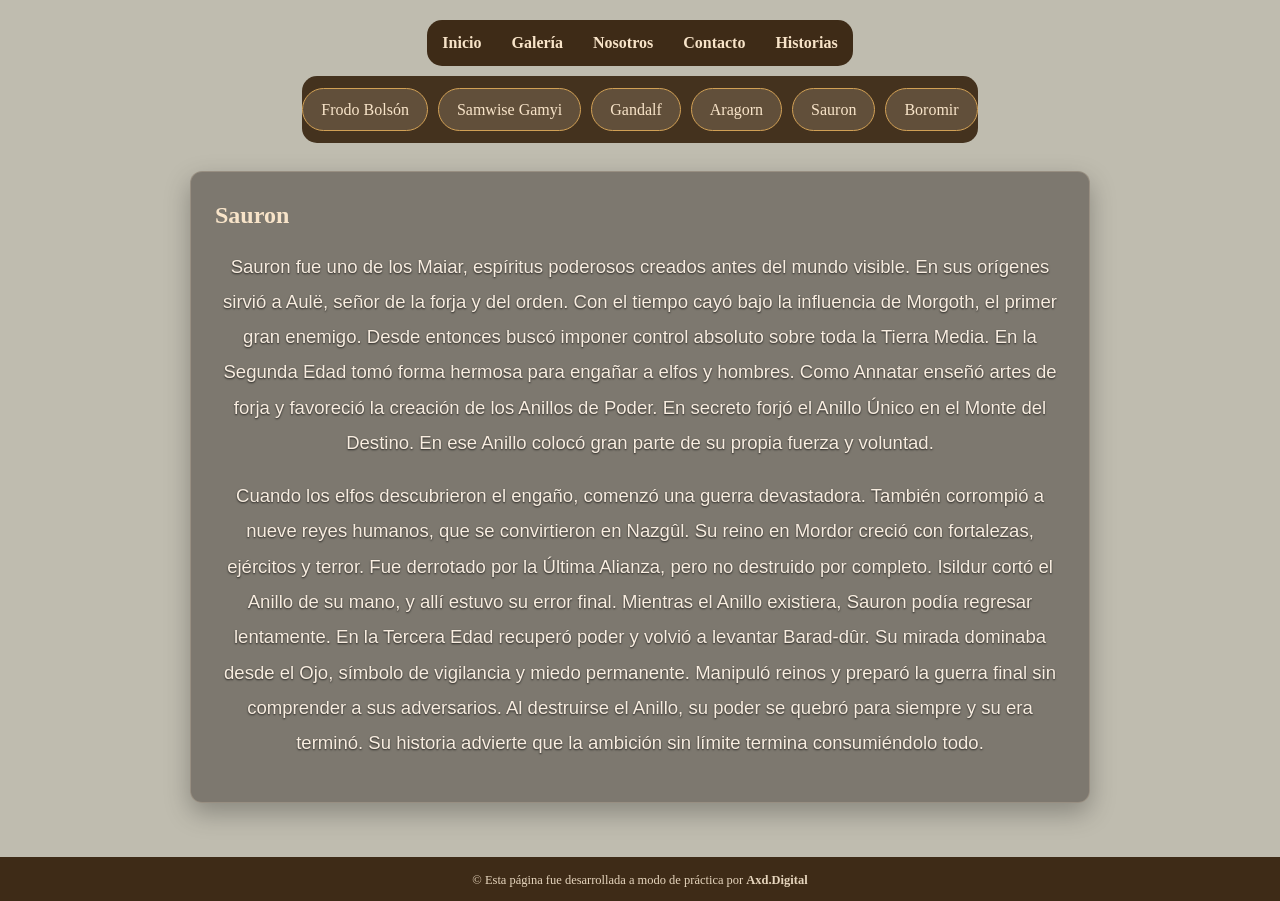
==== src/sauron.html @ 63b4d1d8 "Primer commit diseño web" ====
<!DOCTYPE html>
<html lang="es">

<head>
    <meta charset="UTF-8">
    <meta name="viewport" content="width=device-width, initial-scale=1.0">
    <link rel="stylesheet" href="css/style.css">
    <title>Sauron</title>
</head>

<body class="page-character page-sauron">
    <div class="nav-container">
        <div class="navbar">
            <a href="index.html">Inicio</a>
            <a href="galeria.html">Galería</a>
            <a href="nosotros.html">Nosotros</a>
            <a href="index.html#contacto">Contacto</a>
            <a href="historias.html">Historias</a>
        </div>
        <div class="character-nav">
            <a href="frodo.html">Frodo Bolsón</a>
            <a href="samwise.html">Samwise Gamyi</a>
            <a href="gandalf.html">Gandalf</a>
            <a href="aragorn.html">Aragorn</a>
            <a href="sauron.html">Sauron</a>
            <a href="boromir.html">Boromir</a>
        </div>
    </div>

    <main class="story-content character-story-content">
        <article class="text-box character-text-box">
            <h1>Sauron</h1>
            <p class="texto-parrafo">
                Sauron fue uno de los Maiar, espíritus poderosos creados antes del mundo visible.
                En sus orígenes sirvió a Aulë, señor de la forja y del orden.
                Con el tiempo cayó bajo la influencia de Morgoth, el primer gran enemigo.
                Desde entonces buscó imponer control absoluto sobre toda la Tierra Media.
                En la Segunda Edad tomó forma hermosa para engañar a elfos y hombres.
                Como Annatar enseñó artes de forja y favoreció la creación de los Anillos de Poder.
                En secreto forjó el Anillo Único en el Monte del Destino.
                En ese Anillo colocó gran parte de su propia fuerza y voluntad.
            </p>
            <p class="texto-parrafo">
                Cuando los elfos descubrieron el engaño, comenzó una guerra devastadora.
                También corrompió a nueve reyes humanos, que se convirtieron en Nazgûl.
                Su reino en Mordor creció con fortalezas, ejércitos y terror.
                Fue derrotado por la Última Alianza, pero no destruido por completo.
                Isildur cortó el Anillo de su mano, y allí estuvo su error final.
                Mientras el Anillo existiera, Sauron podía regresar lentamente.
                En la Tercera Edad recuperó poder y volvió a levantar Barad-dûr.
                Su mirada dominaba desde el Ojo, símbolo de vigilancia y miedo permanente.
                Manipuló reinos y preparó la guerra final sin comprender a sus adversarios.
                Al destruirse el Anillo, su poder se quebró para siempre y su era terminó.
                Su historia advierte que la ambición sin límite termina consumiéndolo todo.
            </p>
        </article>
    </main>

    <footer class="footer">
        <p>&copy; Esta página fue desarrollada a modo de práctica por <b>Axd.Digital</b></p>
    </footer>
</body>

</html>
---- src/css/style.css ----
/* Global styles ------------------ */

* {
    margin: 0;
    padding: 0;
    box-sizing: border-box;
}

body {
    font-family: 'Garamond', serif;
    color: #333;
    background-color: #f4f1e0;
    line-height: 1.6;
    min-height: 100vh;
}

/* Estilos de Gandalf ------------------ */
body.page-gandalf {
    background-image: url("../images/Gandalf.jpg");
    background-repeat: no-repeat;
    background-size: cover;
    background-position: center;
}

body.page-gandalf .content {
    background-color: rgba(255, 255, 255, 0.9);
}

/* Estilos compartidos de personajes ------------------ */
body.page-character {
    background-repeat: no-repeat;
    background-size: cover;
    background-position: center;
    background-attachment: fixed;
    color: #f4f1e0;
}

/* Estilos de Frodo ------------------ */
body.page-frodo {
    background-image: url("../images/frodo.jpg");
    background-repeat: no-repeat;
    background-size: cover;
    background-position: right center;
    background-attachment: fixed;
}

body.page-frodo .bg-media-frodo {
    display: none;
}

body.page-frodo::before {
    content: "";
    position: fixed;
    inset: 0;
    background: rgba(0, 0, 0, 0.22);
    pointer-events: none;
    z-index: -1;
}

body.page-frodo .nav-container,
body.page-frodo .story-content,
body.page-frodo .footer {
    position: relative;
    z-index: 1;
}

/* Estilos de Samwise ------------------ */
body.page-samwise {
    background-image: url("../images/Sam_Gamyi.webp");
    background-repeat: no-repeat;
    background-size: 100% auto;
    background-position: right 8%;
    background-attachment: fixed;
}

body.page-samwise .bg-media-samwise {
    display: none;
}

body.page-samwise::before {
    content: "";
    position: fixed;
    inset: 0;
    background: rgba(0, 0, 0, 0.22);
    pointer-events: none;
    z-index: -1;
}

body.page-samwise .nav-container,
body.page-samwise .story-content,
body.page-samwise .footer {
    position: relative;
    z-index: 1;
}

/* Estilos de Sauron ------------------ */
body.page-sauron {
    background-image: url("../images/Sauron.jpg");
    background-repeat: no-repeat;
    background-size: cover;
    background-position: center;
    background-attachment: fixed;
}

body.page-sauron::before {
    content: "";
    position: fixed;
    inset: 0;
    background: rgba(0, 0, 0, 0.22);
    pointer-events: none;
    z-index: -1;
}

body.page-sauron .nav-container,
body.page-sauron .story-content,
body.page-sauron .footer {
    position: relative;
    z-index: 1;
}

/* Estilos de Boromir ------------------ */
body.page-boromir {
    background-image: url("../images/boromir.jpg");
    background-repeat: no-repeat;
    background-size: cover;
    background-position: top center;
    background-attachment: fixed;
}

body.page-boromir .bg-media-boromir {
    display: none;
}

body.page-boromir::before {
    content: "";
    position: fixed;
    inset: 0;
    background: rgba(0, 0, 0, 0.22);
    pointer-events: none;
    z-index: -1;
}

body.page-boromir .nav-container,
body.page-boromir .story-content,
body.page-boromir .footer {
    position: relative;
    z-index: 1;
}

/* Estilos del layout de historias/personajes ------------------ */
body.page-character .character-story-content {
    display: flex;
    justify-content: center;
    max-width: 1200px;
    margin: 0 auto;
    padding-top: 8px;
}

body.page-character .character-text-box {
    max-width: 900px;
    padding: 24px;
    border-radius: 12px;
    background-color: rgba(20, 12, 8, 0.38);
    border: 1px solid rgba(248, 228, 201, 0.22);
    backdrop-filter: blur(1.5px);
    box-shadow: 0 10px 26px rgba(0, 0, 0, 0.28);
}

body.page-character .character-text-box h1 {
    margin-bottom: 14px;
    color: #f8e4c9;
}

body.page-character .texto-parrafo {
    color: #f8ede0;
    text-align: center;
    text-shadow: 0 1px 2px rgba(0, 0, 0, 0.75);
}

/* Estilos de Aragorn ------------------ */
body.page-aragorn {
    background-image: url("../images/aragon.jpg");
    background-repeat: no-repeat;
    background-size: cover;
    background-position: center;
    background-attachment: fixed;
}

body.page-aragorn .bg-media-aragorn {
    display: none;
}

body.page-aragorn::before {
    content: "";
    position: fixed;
    inset: 0;
    background: rgba(0, 0, 0, 0.22);
    pointer-events: none;
    z-index: -1;
}

body.page-aragorn .nav-container,
body.page-aragorn .story-content,
body.page-aragorn .footer {
    position: relative;
    z-index: 1;
}

/* Estilos de navegacion principal ------------------ */
.navbar {
    display: flex;
    justify-content: center;
    background-color: #3e2b17;
    padding: 10px 0;
    border-radius: 15px;
}

.navbar a {
    color: #f8e4c9;
    text-decoration: none;
    padding: 0 15px;
    font-weight: bold;
    transition: color 0.3s;
}

.navbar a:hover {
    color: #d1a055;
}

header h1,
header h2 {
    text-align: center;
    color: #3e2b17;
    margin: 10px 0;
}

header h1 {
    font-size: 2.5rem;
}

header h2 {
    font-size: 1.5rem;
    font-style: italic;
}

/* Estilos de contenido general ------------------ */
.content,
.about-section {
    max-width: 800px;
    margin: 20px auto;
    padding: 20px;
    background-color: #fff;
    box-shadow: 0 4px 8px rgba(0, 0, 0, 0.2);
    border-radius: 8px;
}

.content .image {
    display: flex;
    justify-content: center;
    align-items: center;
    margin-top: 15px;
}

.content .image img {
    width: 100%;
    max-width: 350px;
    border-radius: 8px;
}

.about-section h2 {
    text-align: center;
    font-size: 2rem;
    color: #3e2b17;
}

.about-section p {
    margin-top: 15px;
    text-align: justify;
}

/* Estilos de footer ------------------ */
.footer {
    background-color: #3e2b17;
    color: #f8e4c9;
    padding: 10px 14px;
    text-align: center;
}

.footer h2 {
    font-size: 1.5rem;
}

.footer form {
    display: flex;
    flex-direction: column;
    align-items: center;
    margin-top: 15px;
}

.footer form label {
    margin-top: 10px;
}

.footer form input,
.footer form textarea,
.footer form button {
    width: 80%;
    max-width: 400px;
    padding: 10px;
    margin-top: 5px;
    border-radius: 5px;
    border: 1px solid #d1a055;
}

.footer form button {
    background-color: #d1a055;
    color: #3e2b17;
    font-weight: bold;
    cursor: pointer;
    transition: background-color 0.3s;
}

.footer form button:hover {
    background-color: #e0b875;
}

.footer p {
    margin: 4px 0 0;
    font-size: 0.78rem;
    text-align: center;
    color: #e6d5bd;
}



.text-box {

    margin-bottom: 20px;
}
/* Estilos de la galería ------------------ */

.card-container {
    display: flex;
    flex-wrap: wrap;
    justify-content: center;
    gap: 20px;
    padding: 20px;
    background-color: #f4f1e0;
}

.card {
    background-color: #fff;
    border: 1px solid #d1a055;
    border-radius: 8px;
    box-shadow: 0 4px 8px rgba(0, 0, 0, 0.2);
    width: 280px;
    overflow: hidden;
    transition: transform 0.3s;
}

.card:hover {
    transform: scale(1.05);
}

.card-img {
    width: 100%;
    height: 60%;
}

.card-content {
    padding: 15px;
    text-align: center;
}

/* Estilos de Historias------------------ */

body.page-historias {
    background-image: url("../images/historias-fondo.jpg");
    background-repeat: no-repeat;
    background-size: cover;
    color: #f4f1e0;
}

.nav-container {
    display: flex;
    flex-direction: column;
    align-items: center;
    width: 100%;
    margin-bottom: 20px;
    padding: 20px 0 0;
}

.story-content {
    
    max-width: 900px;
    padding: 30px 28px 34px;
    
}

.text-box {
    display: block;
}

.texto-parrafo {
    margin: 0 0 18px;
    text-align: justify;
    line-height: 1.9;
    font-family: 'Franklin Gothic Medium', sans-serif;
    color: #f2f1ea;
    font-size: 1.16rem;
}

.character-nav {
    display: flex;
    justify-content: center;
    flex-wrap: wrap;
    gap: 10px;
    background-color: rgba(62, 43, 23, 0.95);
    padding: 12px 0;
    border-radius: 15px;
    margin-top: 10px;
}

.character-nav a {
    color: #f8e4c9;
    text-decoration: none;
    padding: 8px 18px;
    border: 1px solid #d1a055;
    border-radius: 24px;
    background: rgba(248, 228, 201, 0.16);
    transition: background-color 0.3s, transform 0.2s;
}

.character-nav a:hover {
    background-color: #d1a055;
    color: #3e2b17;
    transform: translateY(-2px);
}

.character-nav a.active {
    background-color: #f8e4c9;
    color: #3e2b17;
    border-color: #f8e4c9;
}

.story-links {
    max-width: 900px;
    margin: 30px auto;
    padding: 24px;
    background-color: rgba(255, 255, 255, 0.95);
    border-radius: 14px;
    box-shadow: 0 6px 18px rgba(0, 0, 0, 0.08);
    color: #3e2b17;
}

.story-links h2 {
    text-align: center;
    margin-bottom: 18px;
}

.story-links ul {
    list-style: none;
    padding-left: 0;
}

.story-links li {
    margin-bottom: 12px;
}

.story-links a {
    color: #3e2b17;
    text-decoration: none;
    font-weight: bold;
}

.story-links a:hover {
    color: #d1a055;
}

@media (max-width: 768px) {
    .navbar {
        flex-direction: column;
    }

    .footer form input,
    .footer form textarea {
        width: 100%;
    }

    .story-content {
        margin: 2rem 1rem 1rem;
        padding: 22px;
    }

    .character-nav {
        gap: 8px;
        padding: 10px 12px;
    }

    .character-nav a {
        padding: 6px 12px;
        font-size: 0.95rem;
    }

    body.page-character .character-text-box {
        max-width: 100%;
        padding: 20px;
    }
}

/* Estilos de la Nosotros */


.image-container {
    display: flex;
    justify-content: center;
    margin-top: 20px;
    padding: 20px;
    background-color: #f8f4e6; 
    border-radius: 8px;
    box-shadow: 0 0 0 0  rgba(0, 0, 0, 0.2);
}

.image-container img {
    width: 100%;
    max-width: 800px; 
    border-radius: 8px;
}
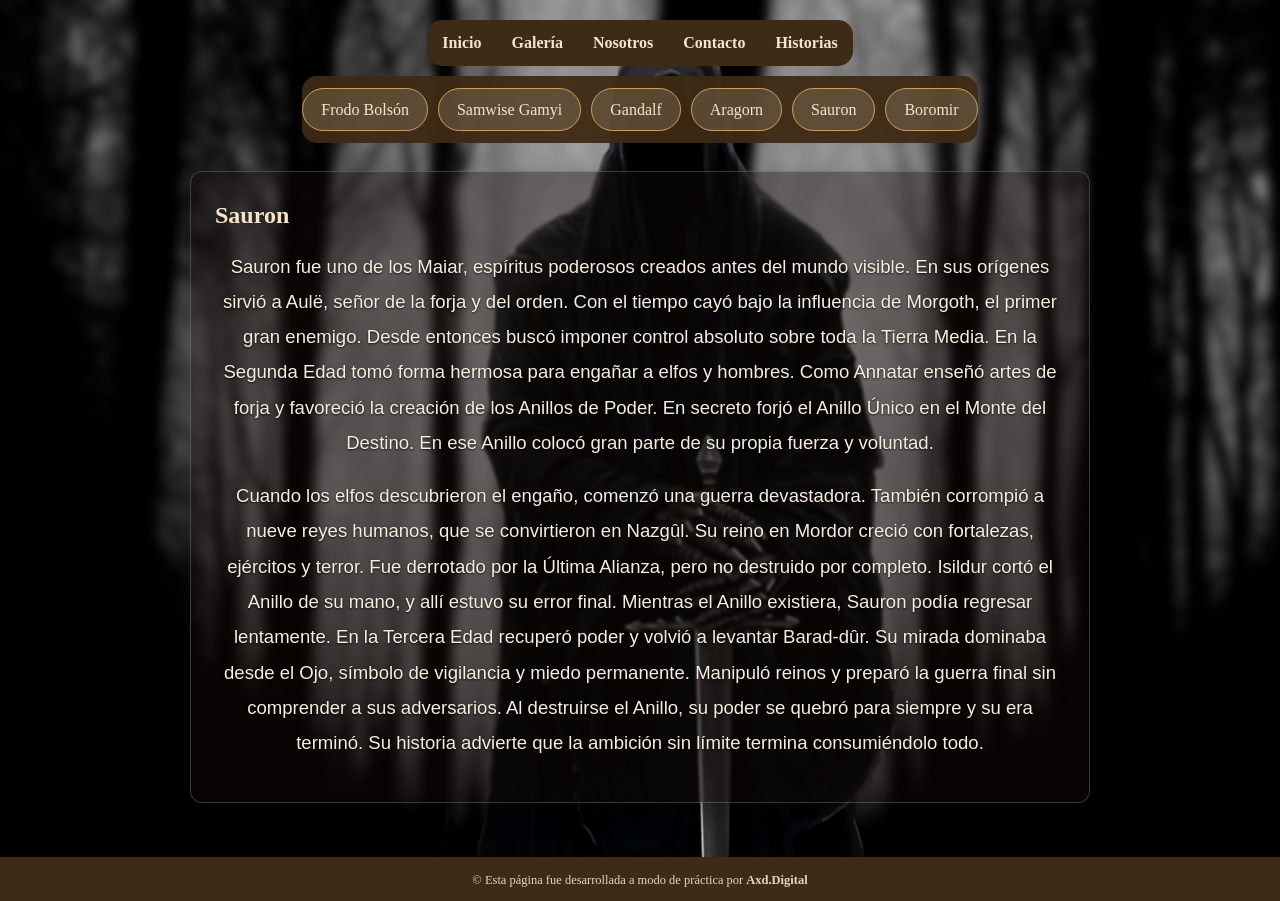
==== commit 7b0d8eba: "Force local background styles for Frodo and Sauron pages" ====
--- a/src/sauron.html
+++ b/src/sauron.html
@@ -5,6 +5,15 @@
     <meta charset="UTF-8">
     <meta name="viewport" content="width=device-width, initial-scale=1.0">
     <link rel="stylesheet" href="css/style.css">
+    <style>
+        body.page-sauron {
+            background-image: url("images/sauron.jpg");
+            background-repeat: no-repeat;
+            background-size: cover;
+            background-position: center;
+            background-attachment: fixed;
+        }
+    </style>
     <title>Sauron</title>
 </head>
 
--- a/src/css/style.css
+++ b/src/css/style.css
@@ -37,7 +37,7 @@
 
 /* Estilos de Frodo ------------------ */
 body.page-frodo {
-    background-image: url("../images/frodo.jpg");
+    background-image: url("../images/Frodo.jpg");
     background-repeat: no-repeat;
     background-size: cover;
     background-position: right center;
@@ -95,7 +95,7 @@
 
 /* Estilos de Sauron ------------------ */
 body.page-sauron {
-    background-image: url("../images/Sauron.jpg");
+    background-image: url("../images/sauron.jpg");
     background-repeat: no-repeat;
     background-size: cover;
     background-position: center;
